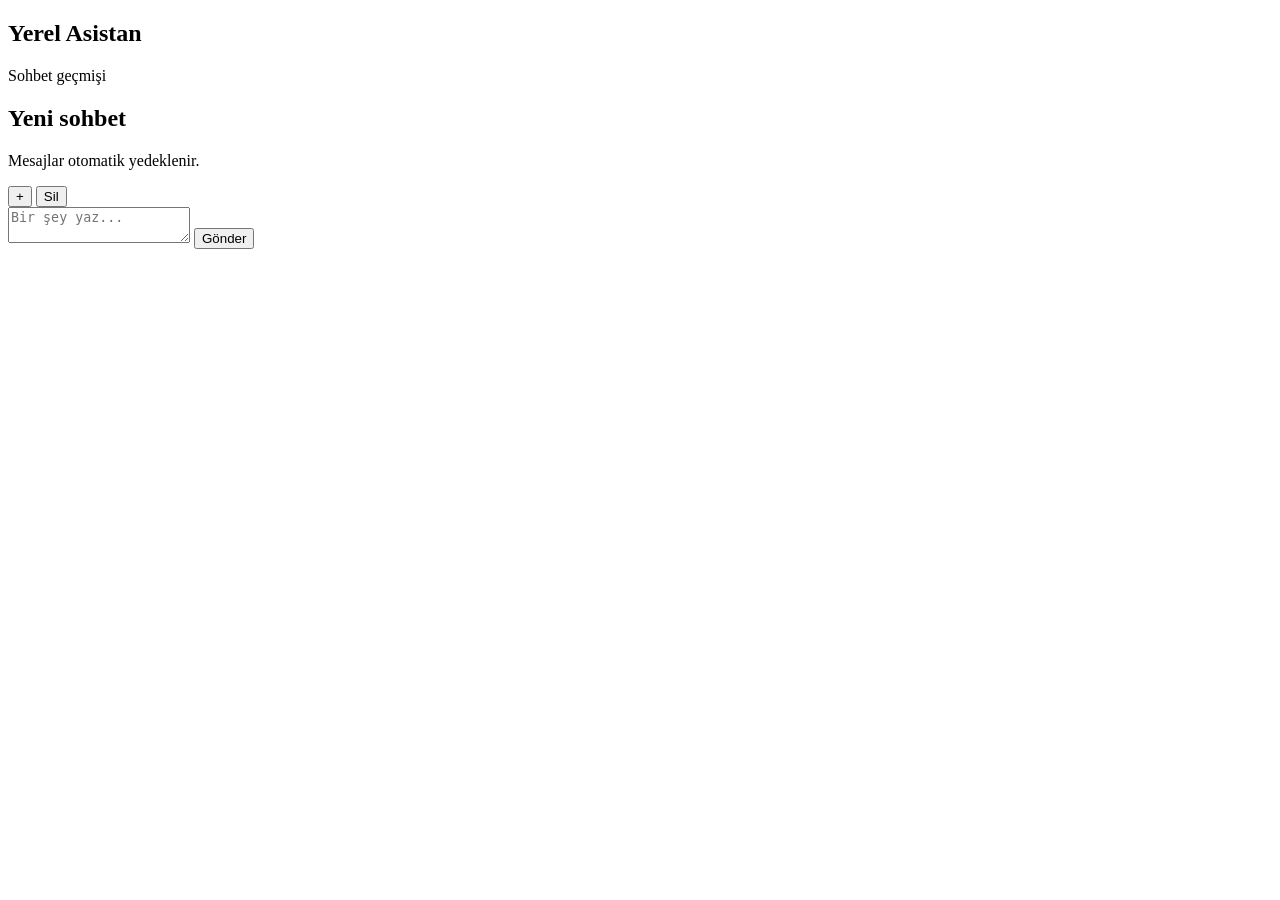
==== app/static/index.html @ 845f5300 "gemma llm" ====
<!doctype html>
<html lang="tr">
  <head>
    <meta charset="utf-8" />
    <meta name="viewport" content="width=device-width, initial-scale=1" />
    <title>Yerel Asistan</title>
    <link rel="stylesheet" href="/static/styles.css" />
  </head>
  <body>
    <main class="shell">
      <aside class="sidebar">
        <div class="brand">
          <div>
            <h1>Yerel Asistan</h1>
            <p>Sohbet geçmişi</p>
          </div>
        </div>
        <div id="sessions" class="sessions"></div>
      </aside>

      <section class="chat">
        <header class="chatHeader">
          <div>
            <h2 id="chatTitle">Yeni sohbet</h2>
            <p id="chatMeta">Mesajlar otomatik yedeklenir.</p>
          </div>
          <div class="headerActions">
            <button id="newChatButton" class="iconButton" type="button" title="Yeni sohbet" aria-label="Yeni sohbet">
              <span aria-hidden="true">+</span>
            </button>
            <button id="deleteChatButton" type="button">Sil</button>
          </div>
        </header>

        <div id="messages" class="messages"></div>

        <form id="chatForm" class="composer">
          <textarea id="promptInput" rows="2" placeholder="Bir şey yaz..." required></textarea>
          <button id="sendButton" type="submit">Gönder</button>
        </form>
      </section>
    </main>
    <script src="/static/app.js"></script>
  </body>
</html>
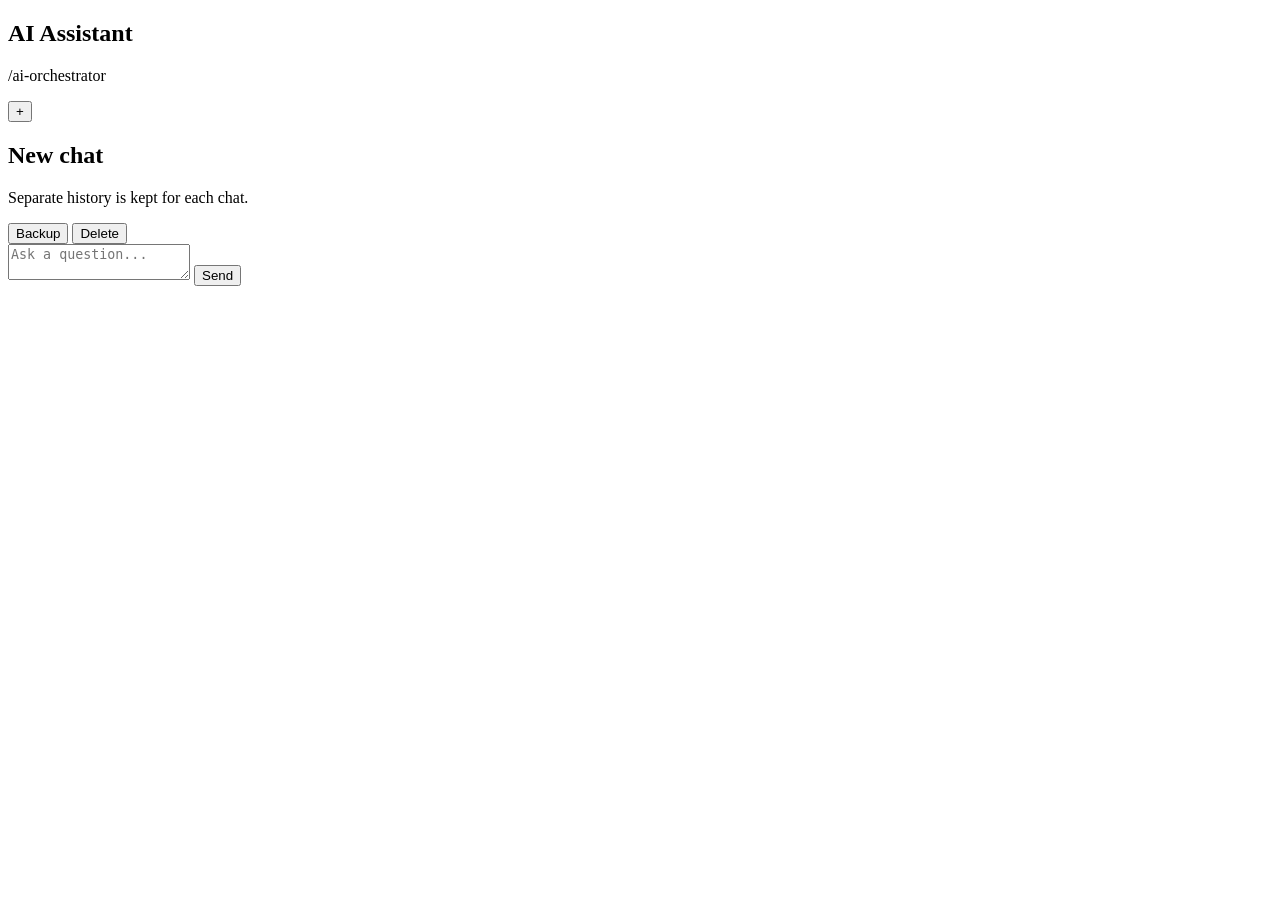
==== commit e75b9070: "after merge conflict refactoring" ====
--- a/app/static/index.html
+++ b/app/static/index.html
@@ -1,9 +1,9 @@
 <!doctype html>
-<html lang="tr">
+<html lang="en">
   <head>
     <meta charset="utf-8" />
     <meta name="viewport" content="width=device-width, initial-scale=1" />
-    <title>Yerel Asistan</title>
+    <title>AI Assistant</title>
     <link rel="stylesheet" href="/static/styles.css" />
   </head>
   <body>
@@ -11,9 +11,14 @@
       <aside class="sidebar">
         <div class="brand">
           <div>
-            <h1>Yerel Asistan</h1>
-            <p>Sohbet geçmişi</p>
+            <h1>AI Assistant</h1>
+            <p>/ai-orchestrator</p>
           </div>
+        </div>
+        <div class="sidebarActions">
+          <button id="newChatButton" class="iconButton" type="button" title="New chat" aria-label="New chat">
+            <span aria-hidden="true">+</span>
+          </button>
         </div>
         <div id="sessions" class="sessions"></div>
       </aside>
@@ -21,25 +26,24 @@
       <section class="chat">
         <header class="chatHeader">
           <div>
-            <h2 id="chatTitle">Yeni sohbet</h2>
-            <p id="chatMeta">Mesajlar otomatik yedeklenir.</p>
+            <h2 id="chatTitle">New chat</h2>
+            <p id="chatMeta">Separate history is kept for each chat.</p>
           </div>
           <div class="headerActions">
-            <button id="newChatButton" class="iconButton" type="button" title="Yeni sohbet" aria-label="Yeni sohbet">
-              <span aria-hidden="true">+</span>
-            </button>
-            <button id="deleteChatButton" type="button">Sil</button>
+            <button id="backupNowButton" type="button" title="Back up this chat to the backend">Backup</button>
+            <button id="deleteChatButton" type="button">Delete</button>
           </div>
         </header>
 
         <div id="messages" class="messages"></div>
 
         <form id="chatForm" class="composer">
-          <textarea id="promptInput" rows="2" placeholder="Bir şey yaz..." required></textarea>
-          <button id="sendButton" type="submit">Gönder</button>
+          <textarea id="promptInput" rows="2" placeholder="Ask a question..." required></textarea>
+          <button id="sendButton" type="submit">Send</button>
         </form>
       </section>
     </main>
+    <script src="/runtime-config.js"></script>
     <script src="/static/app.js"></script>
   </body>
 </html>
